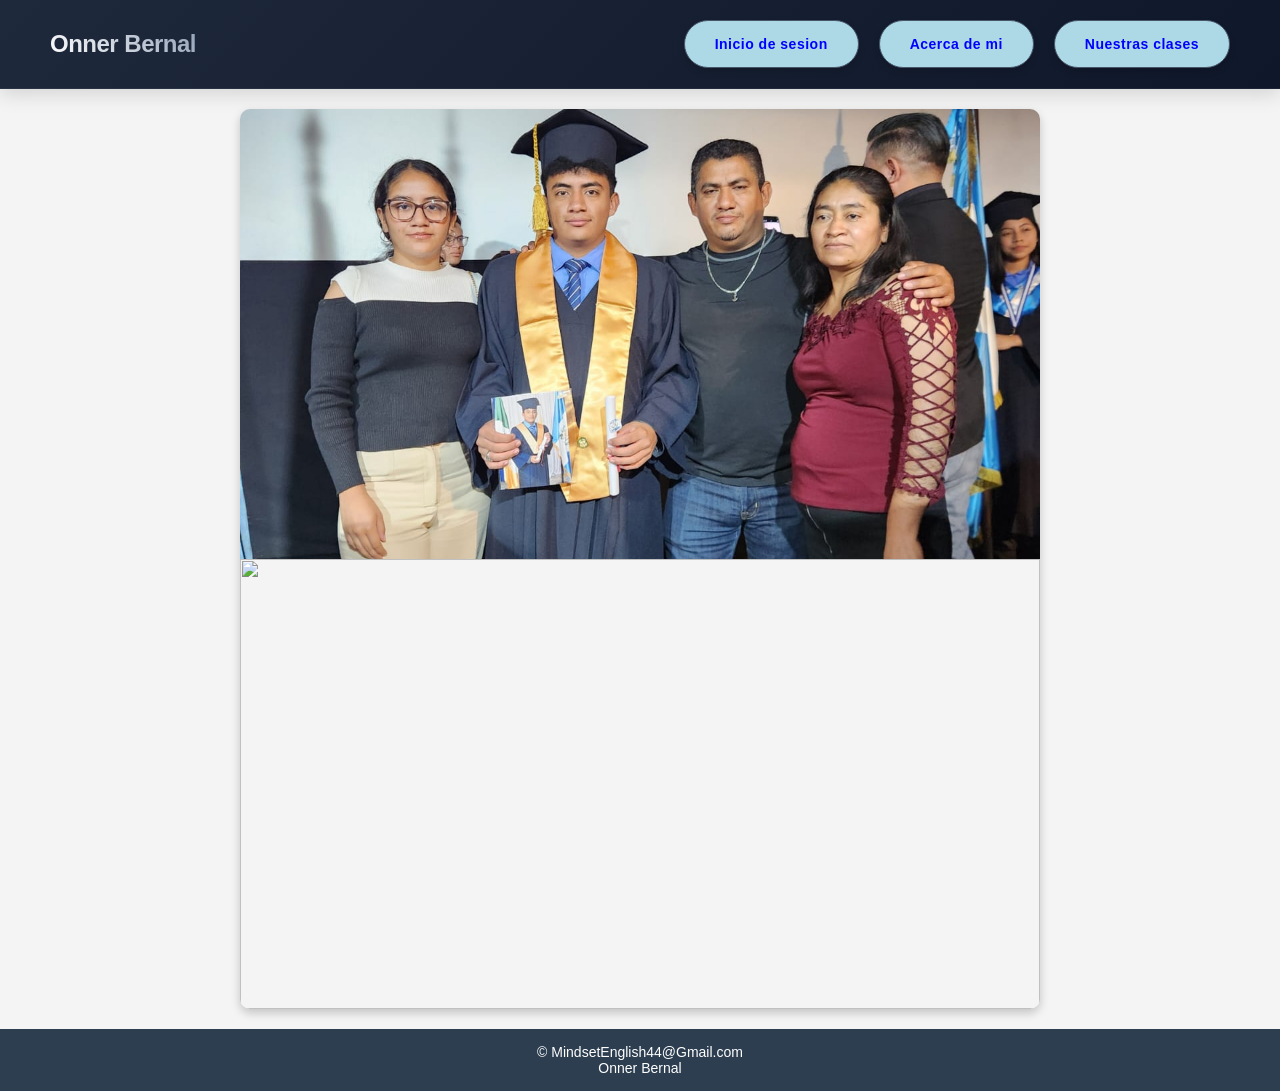
==== index.html @ 93c44fa2 "actualizacion fts" ====
<!DOCTYPE html>
<html lang="es">
<head>
    <meta charset="UTF-8">
    <meta name="viewport" content="width=device-width, initial-scale=1.0">
    <title>Onner Bernal </title>
    <link rel="stylesheet" href="style.css">
</head>
<body>

    <header>
        <h1>Onner Bernal</h1>
        
         <nav class="nav-buttons">
            <a href="inicios.html" class="btn">Inicio de sesion</a>
            <a href="aboutus.html" class="btn">Acerca de mi</a>
            <a href="#nosotros" class="btn">Nuestras clases</a>
        </nav>
    </header>

   <main>
    <div class="slider-container">
        <div class="slider-frame">
            <div class="slide"><img src="71218aae-8f43-4a75-8b7a-0ae6d732300a.jpg" alt="Imagen 1"></div>
            <div class="slide"><img src="3a0bd308-b91d-46ea-bb8a-96fde54ef5e0.jpg" alt="Imagen 2"></div>
            <div class="slide"><img src="1487d38e-8116-4e07-b42e-aa1243638bfe.jpg" alt="Imagen 3"></div>
            <div class="slide"><img src="3a44f644-3be7-4e63-9eff-329925435811.jpg" alt="Imagen 4"></div>
        </div>
  <div class="slide"><img src="C:\Users\jonat\Desktop\5b5cc0f1-30f4-4993-8ede-59ac54f046ac.jpg"></div>
        </div>
    </div>
</main>
    <footer>
        <p>&copy; MindsetEnglish44@Gmail.com</p>
        <p>Onner Bernal</p>
    </footer>

</body>
</html>
---- style.css ----
/* ==========================================
   1. ESTILOS GENERALES Y BASE
   ========================================== */
* {
    margin: 0;
    padding: 0;
    box-sizing: border-box;
}

body {
    font-family: Arial, sans-serif;
    background-color: #f4f4f4;
    color: #333;
    display: flex;
    flex-direction: column;
    min-height: 100vh;
}

main {
    flex: 1;
    display: flex;
    justify-content: center;
    align-items: center;
    padding: 20px;
}

footer {
    background-color: #2c3e50;
    color: white;
    text-align: center;
    padding: 15px;
    font-size: 14px;
}

/* ==========================================
   2. ENCABEZADO (HEADER) Y NAVEGACIÓN
   ========================================== */
header {
    background: linear-gradient(135deg, #1e293b, #0f172a); /* Fondo moderno con degradado profundo */
    color: white;
    padding: 20px 50px;
    display: flex;
    justify-content: space-between; 
    align-items: center;
    flex-wrap: wrap;
    box-shadow: 0 4px 20px rgba(0, 0, 0, 0.15); /* Sombra suave para darle profundidad */
    border-bottom: 1px solid rgba(255, 255, 255, 0.05);
}

header h1 {
    font-size: 24px;
    font-weight: 700;
    letter-spacing: -0.5px;
    background: linear-gradient(45deg, #ffffff, #94a3b8);
    -webkit-background-clip: text;
    -webkit-text-fill-color: transparent; /* Hace que el título tenga un sutil degradado plateado */
}

/* Contenedor de los botones */
.nav-buttons {
    display: flex;
    gap: 20px; /* Espacio entre botones */
    justify-content: center; /* Centra los botones horizontalmente */
    align-items: center;
    flex-wrap: wrap;
}

/* El nuevo diseño estilizado de los botones */
.btn {
    display: inline-block;
    color: blue; /* Texto completamente blanco */
    text-decoration: none; 
    background-color: lightblue; /* Un gris azulado elegante y visible */
    padding: 15px 30px;
    border: 1px solid #475569; /* Borde un poco más claro para dar relieve */
    border-radius: 30px; /* Bordes redondeados estilo cápsula */
    font-weight: 600;
    font-size: 14px;
    letter-spacing: 0.5px;
    transition: all 0.3s cubic-bezier(0.4, 0, 0.2, 1); /* Animación suave */
    box-shadow: 0 4px 6px rgba(0, 0, 0, 0.15); /* Sombra para que resalten del fondo */
}

/* Efecto interactivo al pasar el mouse (Hover) */
.btn:hover {
    color: #ffffff;
    background: #06b6d4; /* Cambia a un azul cian vibrante y moderno */
    border-color: #22d3ee;
    transform: translateY(-3px); /* El botón se eleva sutilmente */
    box-shadow: 0 8px 20px rgba(6, 182, 212, 0.4); /* Resplandor brillante neón */
    cursor: pointer;
}

/* Pequeño efecto de pulsación al hacer clic */
.btn:active {
    transform: translateY(-1px);
    box-shadow: 0 4px 10px rgba(6, 182, 212, 0.2);
}

/* ==========================================
   3. REPRODUCTOR DE IMÁGENES (SLIDER)
   ========================================== */
.slider-container {
    width: 100%;
    max-width: 800px; 
    overflow: hidden;
    border-radius: 10px;
    box-shadow: 0px 4px 10px rgba(0, 0, 0, 0.2);
}

.slider-frame {
    display: flex;
    width: 400%;     
    animation: slide-animation 16s infinite ease-in-out;
}

.slide {
    width: 100%;
}

.slide img {
    width: 100%;
    height: 450px; /* Altura ideal para pantallas grandes */
    display: block;
    object-fit: cover;
}

@keyframes slide-animation {
    0% { transform: translateX(0); }
    20% { transform: translateX(0); }
    
    25% { transform: translateX(-25%); }
    45% { transform: translateX(-25%); }
    
    50% { transform: translateX(-50%); }
    70% { transform: translateX(-50%); }
    
    75% { transform: translateX(-75%); }
    95% { transform: translateX(-75%); }
    
    100% { transform: translateX(0); }
}

/* ==========================================
   4. SECCIÓN DE INICIO DE SESIÓN
   ========================================== */
.login-container {
    display: flex;
    justify-content: center;
    align-items: center;
    min-height: 80vh;
}

.login-box {
    background-color: #ffffff;
    padding: 40px;
    border-radius: 12px;
    box-shadow: 0 8px 24px rgba(0, 0, 0, 0.08);
    width: 100%;
    max-width: 400px;
    text-align: center;
}

.login-box h2 {
    color: #005088;
    margin-bottom: 8px;
    font-size: 28px;
}

.login-box p {
    color: #64748b;
    font-size: 14px;
    margin-bottom: 24px;
}

.input-group {
    text-align: left;
    margin-bottom: 20px;
}

.input-group label {
    display: block;
    font-size: 14px;
    color: #334155;
    margin-bottom: 6px;
    font-weight: 600;
}

.input-group input {
    width: 100%;
    padding: 12px 16px;
    border: 1px solid #cbd5e1;
    border-radius: 8px;
    font-size: 15px;
    box-sizing: border-box;
    transition: border-color 0.3s ease;
}

.input-group input:focus {
    outline: none;
    border-color: #005088;
}

.forgot-pass {
    text-align: right;
    margin-bottom: 24px;
}

.forgot-pass a {
    color: #005088;
    font-size: 13px;
    text-decoration: none;
}

.btn-login {
    width: 100%;
    padding: 12px;
    background-color: #005088;
    color: white;
    border: none;
    border-radius: 8px;
    font-size: 16px;
    font-weight: bold;
    cursor: pointer;
    transition: background-color 0.3s ease;
}

.btn-login:hover {
    background-color: #003366;
}

.login-footer {
    margin-top: 24px;
    font-size: 14px;
    color: #64748b;
}

.login-footer a {
    color: #11caa0;
    text-decoration: none;
    font-weight: bold;
}

.login-footer a:hover {
    text-decoration: underline;
}

/* ==========================================
   5. ESTILOS EXCLUSIVOS PARA CELULARES (RESPONSIVO)
   ========================================== */
@media (max-width: 768px) {
    header {
        flex-direction: column !important;
        padding: 20px !important;
        text-align: center;
    }

    header h1 {
        margin-bottom: 20px !important;
    }

    .nav-buttons {
        flex-direction: column !important;
        width: 100%;
        gap: 12px !important;
    }

    .btn {
        display: block !important;
        width: 100% !important; /* Ocupa el ancho disponible en celulares */
        text-align: center;
        padding: 12px 20px !important;
    }

    main {
        padding: 10px !important;
        display: flex;
        align-items: center;
        justify-content: center;
    }

    .slider-container {
        width: 100% !important;
        max-width: 100% !important;
        border-radius: 8px;
    }

    .slide img {
        height: 230px !important; /* Ajusta la altura del carrusel para pantallas pequeñas */
        object-fit: cover;
    }
}
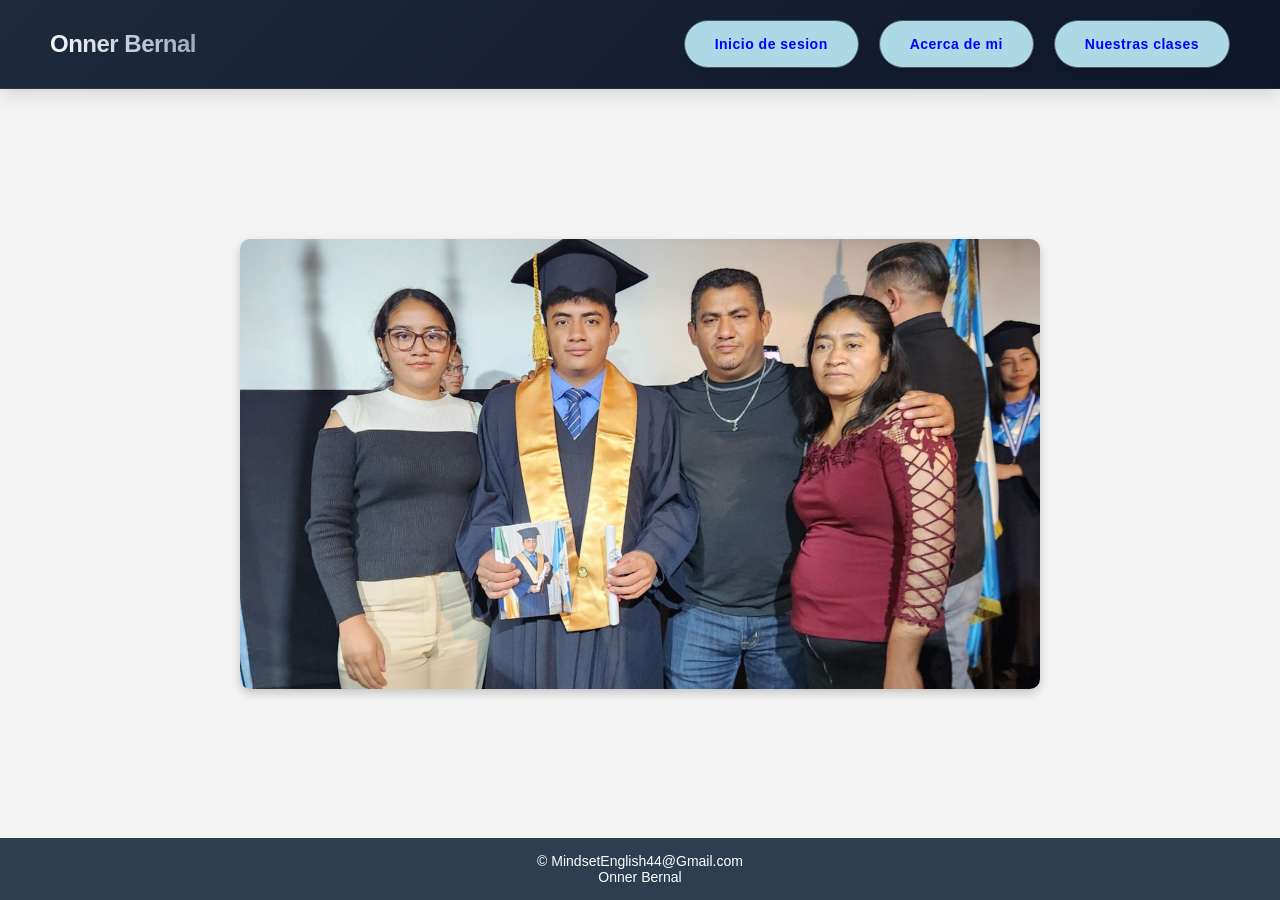
==== commit e5a1072f: "actualizacion fts2" ====
--- a/index.html
+++ b/index.html
@@ -22,11 +22,9 @@
     <div class="slider-container">
         <div class="slider-frame">
             <div class="slide"><img src="71218aae-8f43-4a75-8b7a-0ae6d732300a.jpg" alt="Imagen 1"></div>
-            <div class="slide"><img src="3a0bd308-b91d-46ea-bb8a-96fde54ef5e0.jpg" alt="Imagen 2"></div>
+            <div class="slide"><img src=C:\Users\jonat\Desktop\MINSET ENGLISH\5b5cc0f1-30f4-4993-8ede-59ac54f046ac.jpg></div>
             <div class="slide"><img src="1487d38e-8116-4e07-b42e-aa1243638bfe.jpg" alt="Imagen 3"></div>
             <div class="slide"><img src="3a44f644-3be7-4e63-9eff-329925435811.jpg" alt="Imagen 4"></div>
-        </div>
-  <div class="slide"><img src="C:\Users\jonat\Desktop\5b5cc0f1-30f4-4993-8ede-59ac54f046ac.jpg"></div>
         </div>
     </div>
 </main>
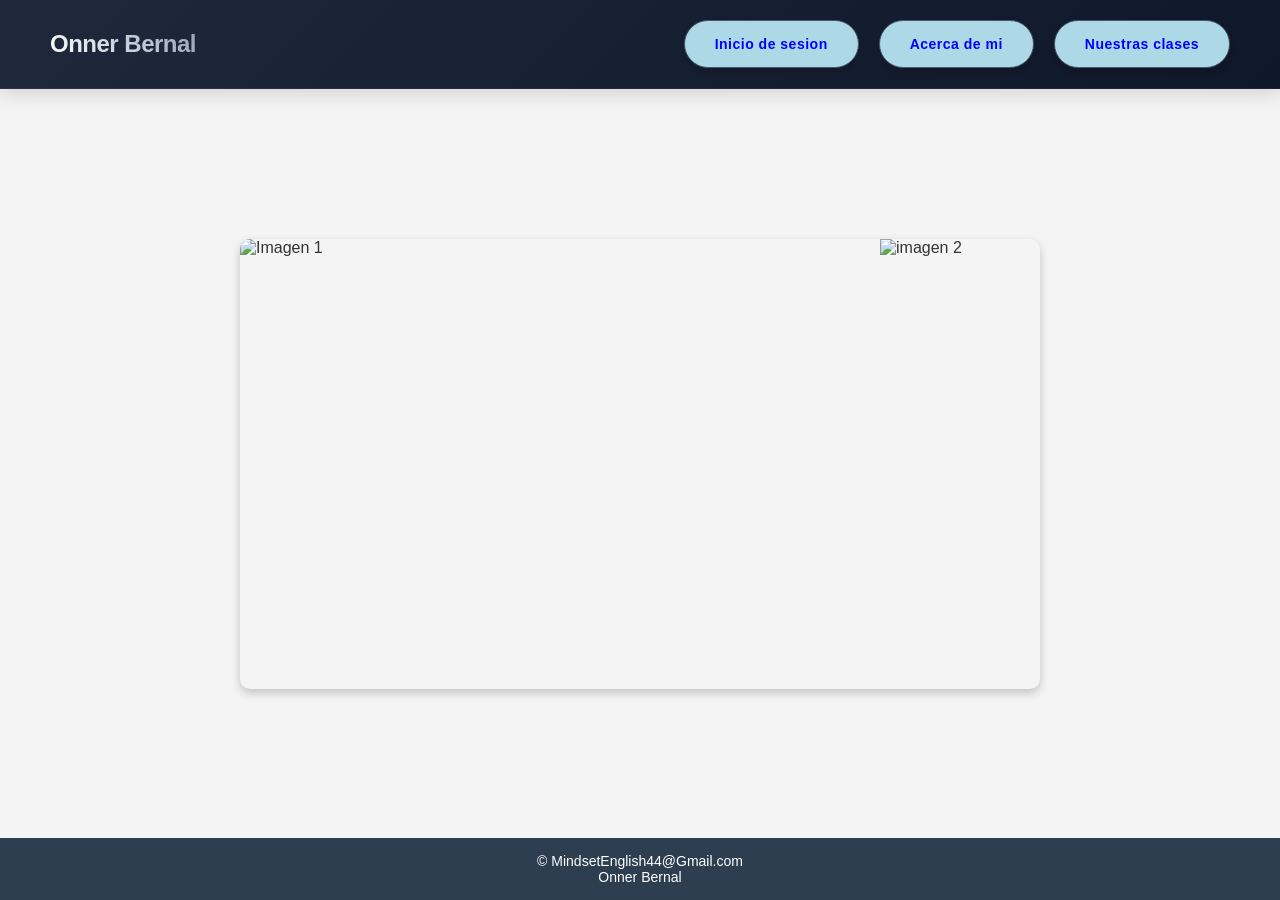
==== commit 749f10c4: "actualizacion fts5" ====
--- a/index.html
+++ b/index.html
@@ -21,11 +21,18 @@
    <main>
     <div class="slider-container">
         <div class="slider-frame">
-            <div class="slide"><img src="71218aae-8f43-4a75-8b7a-0ae6d732300a.jpg" alt="Imagen 1"></div>
-            <div class="slide"><img src=C:\Users\jonat\Desktop\MINSET ENGLISH\5b5cc0f1-30f4-4993-8ede-59ac54f046ac.jpg></div>
-            <div class="slide"><img src="1487d38e-8116-4e07-b42e-aa1243638bfe.jpg" alt="Imagen 3"></div>
-            <div class="slide"><img src="3a44f644-3be7-4e63-9eff-329925435811.jpg" alt="Imagen 4"></div>
-        </div>
+            <div class="slide"><img src="C:\Users\jonat\Desktop\71218aae-8f43-4a75-8b7a-0ae6d732300a.jpg" alt="Imagen 1"></div>
+
+            <div class="slide"><img src="C:\Users\jonat\Desktop\3a44f644-3be7-4e63-9eff-329925435811.jpg" alt="imagen 2"></div>
+
+            <div class="slide"><img src= alt="C:\Users\jonat\Desktop\3a0bd308-b91d-46ea-bb8a-96fde54ef5e0.jpg" alt="Imagen 3"></div>
+
+            <div class="slide"><img src= alt="C:\Users\jonat\Desktop\1487d38e-8116-4e07-b42e-aa1243638bfe.jpg" alt="Imagen 4"></div>
+
+            <div class="slide"><img src="C:\Users\jonat\Desktop\5b5cc0f1-30f4-4993-8ede-59ac54f046ac.jpg" alt="Imagen 5"></div>
+
+
+
     </div>
 </main>
     <footer>
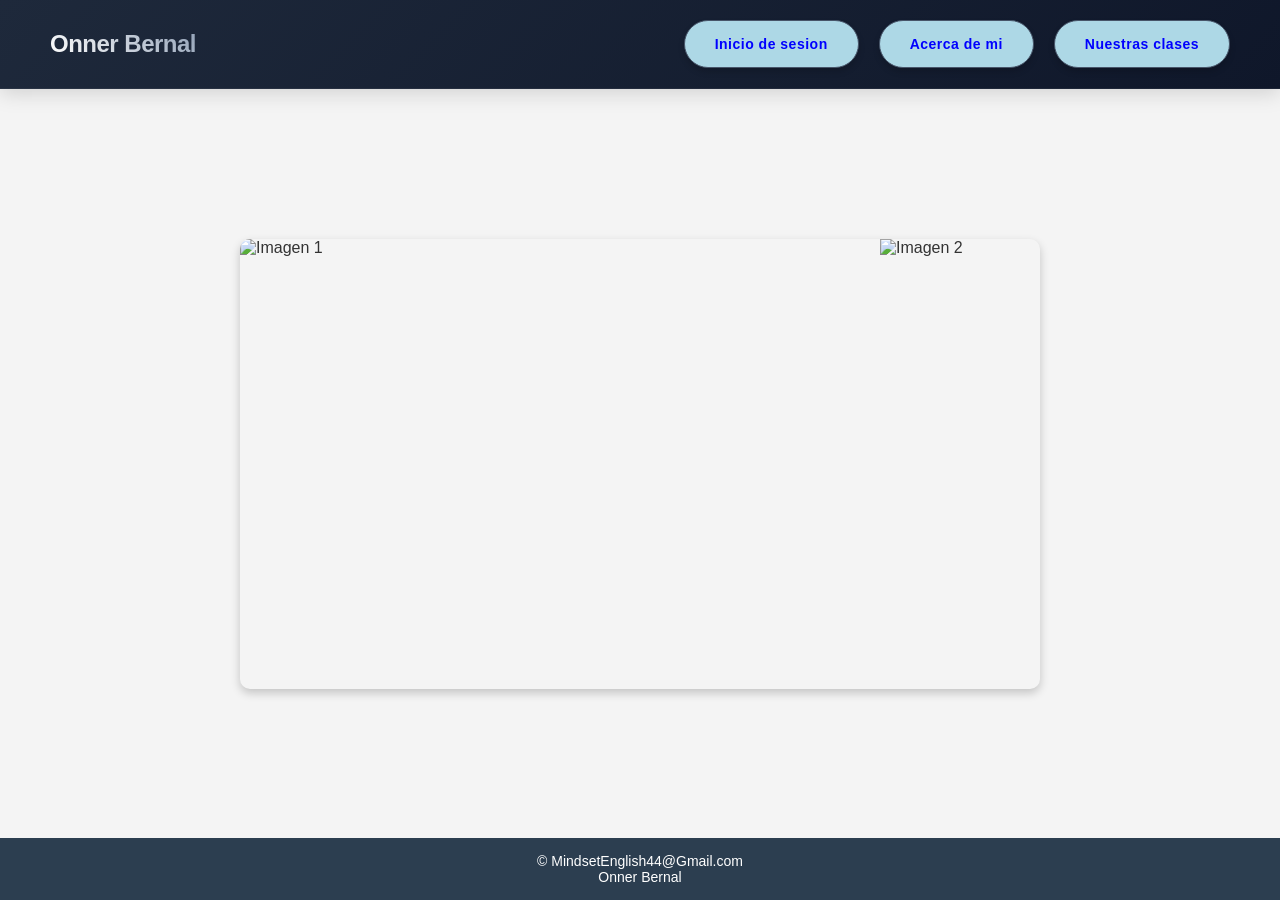
==== commit fffbed75: "actualizacion fts6" ====
--- a/index.html
+++ b/index.html
@@ -18,24 +18,23 @@
         </nav>
     </header>
 
-   <main>
+<main>
     <div class="slider-container">
         <div class="slider-frame">
-            <div class="slide"><img src="C:\Users\jonat\Desktop\71218aae-8f43-4a75-8b7a-0ae6d732300a.jpg" alt="Imagen 1"></div>
+            <div class="slide"><img src="imagenes/71218aae-8f43-4a75-8b7a-0ae6d732300a.jpg" alt="Imagen 1"></div>
 
-            <div class="slide"><img src="C:\Users\jonat\Desktop\3a44f644-3be7-4e63-9eff-329925435811.jpg" alt="imagen 2"></div>
+            <div class="slide"><img src="imagenes/3a44f644-3be7-4e63-9eff-329925435811.jpg" alt="Imagen 2"></div>
 
-            <div class="slide"><img src= alt="C:\Users\jonat\Desktop\3a0bd308-b91d-46ea-bb8a-96fde54ef5e0.jpg" alt="Imagen 3"></div>
+            <div class="slide"><img src="imagenes/3a0bd308-b91d-46ea-bb8a-96fde54ef5e0.jpg" alt="Imagen 3"></div>
 
-            <div class="slide"><img src= alt="C:\Users\jonat\Desktop\1487d38e-8116-4e07-b42e-aa1243638bfe.jpg" alt="Imagen 4"></div>
+            <div class="slide"><img src="imagenes/1487d38e-8116-4e07-b42e-aa1243638bfe.jpg" alt="Imagen 4"></div>
 
-            <div class="slide"><img src="C:\Users\jonat\Desktop\5b5cc0f1-30f4-4993-8ede-59ac54f046ac.jpg" alt="Imagen 5"></div>
-
-
-
+            <div class="slide"><img src="imagenes/5b5cc0f1-30f4-4993-8ede-59ac54f046ac.jpg" alt="Imagen 5"></div>
+        </div>
     </div>
 </main>
-    <footer>
+
+      <footer>
         <p>&copy; MindsetEnglish44@Gmail.com</p>
         <p>Onner Bernal</p>
     </footer>
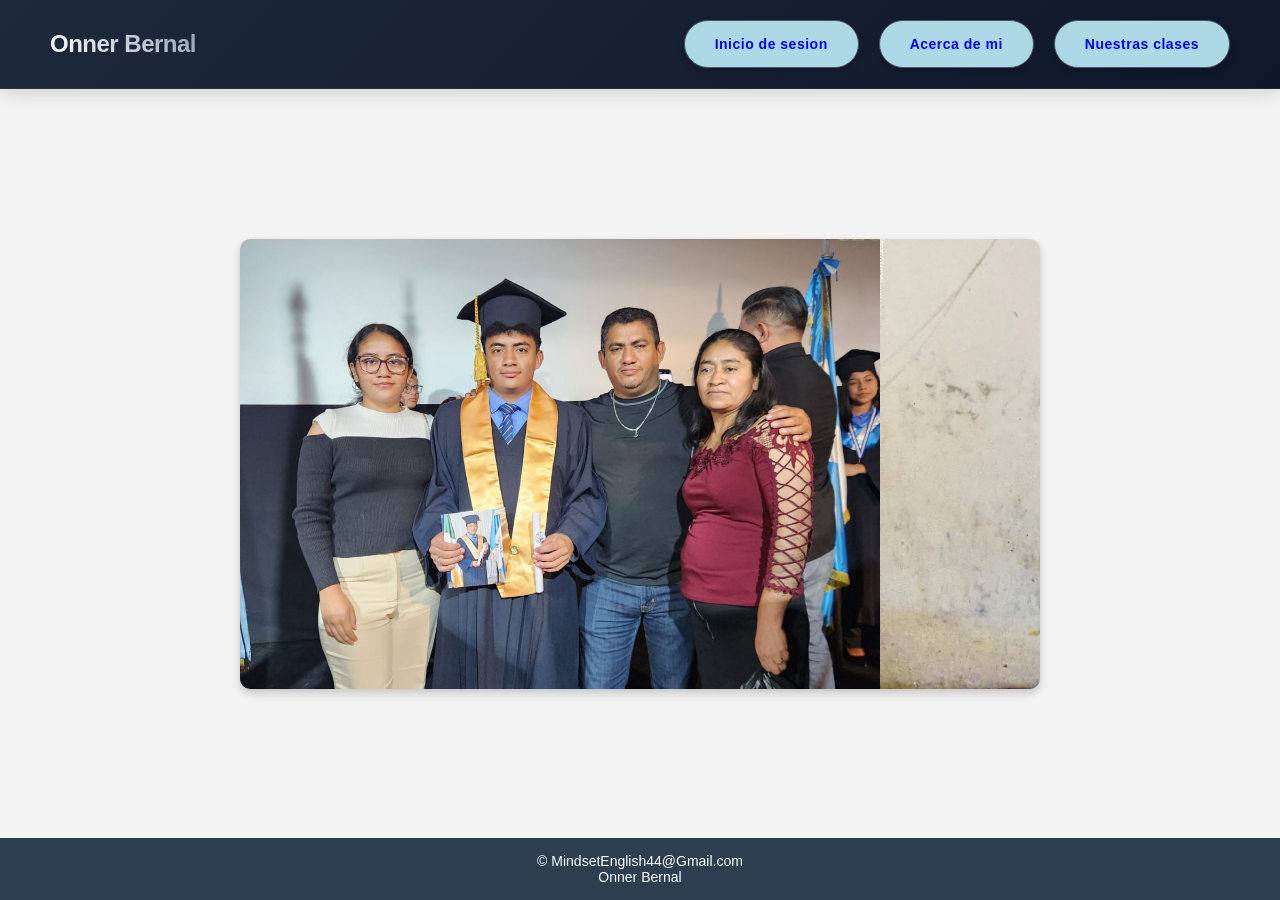
==== commit bfe76884: "actualizacion fotossss" ====
--- a/index.html
+++ b/index.html
@@ -21,19 +21,18 @@
 <main>
     <div class="slider-container">
         <div class="slider-frame">
-            <div class="slide"><img src="imagenes/71218aae-8f43-4a75-8b7a-0ae6d732300a.jpg" alt="Imagen 1"></div>
+            <div class="slide"><img src="71218aae-8f43-4a75-8b7a-0ae6d732300a.jpg" alt="Imagen 1"></div>
 
-            <div class="slide"><img src="imagenes/3a44f644-3be7-4e63-9eff-329925435811.jpg" alt="Imagen 2"></div>
+            <div class="slide"><img src="1487d38e-8116-4e07-b42e-aa1243638bfe.jpg" alt="Imagen 2"></div>
 
-            <div class="slide"><img src="imagenes/3a0bd308-b91d-46ea-bb8a-96fde54ef5e0.jpg" alt="Imagen 3"></div>
+            <div class="slide"><img src="5b5cc0f1-30f4-4993-8ede-59ac54f046ac.jpg" alt="Imagen 3"></div>
 
-            <div class="slide"><img src="imagenes/1487d38e-8116-4e07-b42e-aa1243638bfe.jpg" alt="Imagen 4"></div>
+            <div class="slide"><img src="3a44f644-3be7-4e63-9eff-329925435811.jpg" alt="Imagen 4"></div>
 
-            <div class="slide"><img src="imagenes/5b5cc0f1-30f4-4993-8ede-59ac54f046ac.jpg" alt="Imagen 5"></div>
+            <div class="slide"><img src="3a0bd308-b91d-46ea-bb8a-96fde54ef5e0.jpg" alt="Imagen 5"></div>
         </div>
     </div>
 </main>
-
       <footer>
         <p>&copy; MindsetEnglish44@Gmail.com</p>
         <p>Onner Bernal</p>
